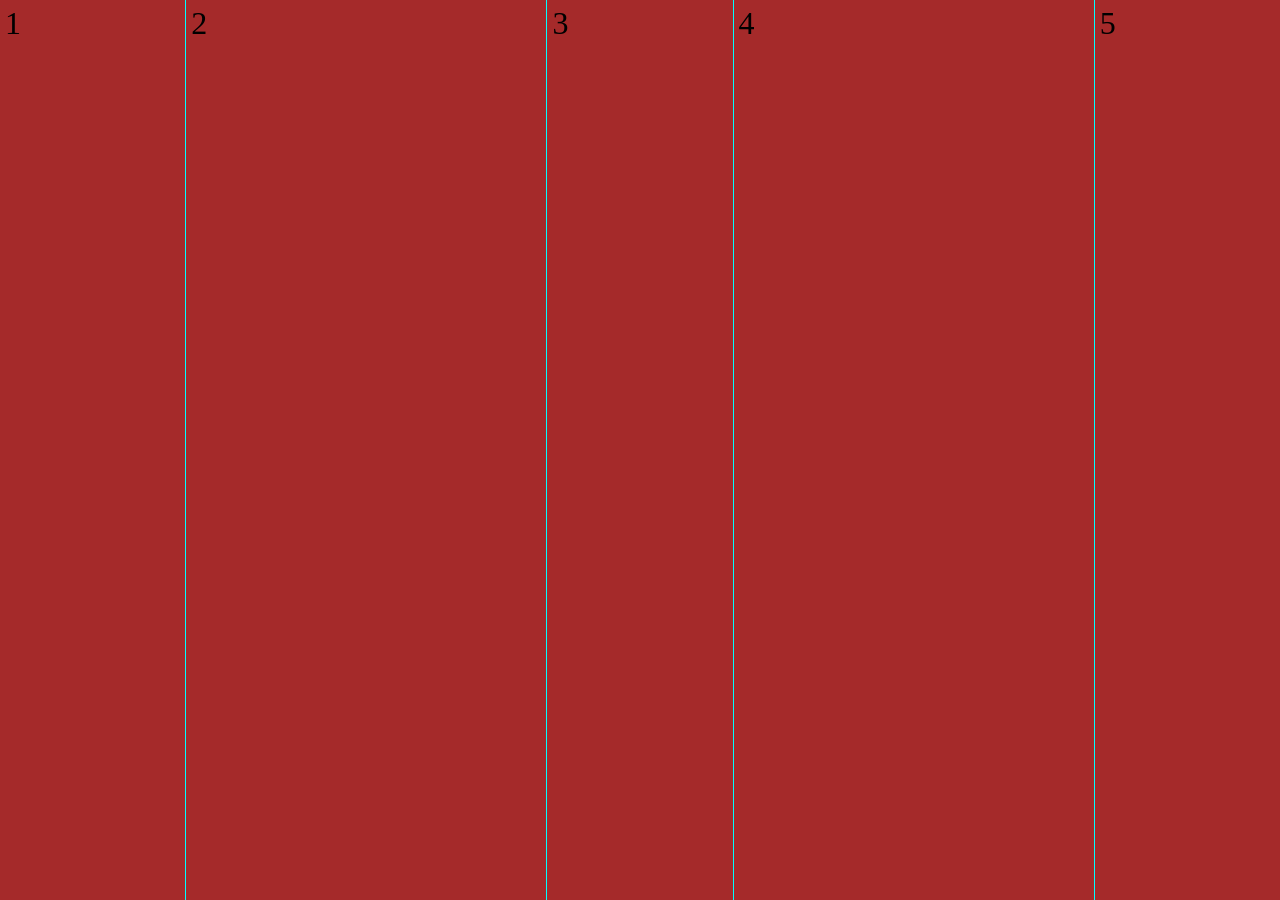
==== flexbox/index.html @ b010e37d "flexbox learning" ====
<!doctype html>
<html lang="en">
  <head>
    <meta charset="UTF-8" />
    <meta name="viewport" content="width=device-width, initial-scale=1.0" />
    <title>Document</title>
    <style>
      * {
        margin: 0;
        padding: 0;
      }

      .parent {
        background-color: aqua;
        display: flex;

        gap: 1px;
        display: flex;
        height: 100vh;
        
      }

      .child {
        padding: 5px;
        font-size: xx-large;
        background-color: brown;
        flex: 1;
        
      }

      .child:nth-child(1){
        flex-grow: 1;
      }

      .child:nth-child(2){
        flex-grow: 2;
      }

      .child:nth-child(3){
        flex-grow: 1;
      }

      .child:nth-child(4){
        flex-grow: 2;
      }

      .child:nth-child(5){
        flex-grow: 1;
      }
      
    </style>
  </head>
  <body>
    <div class="parent">
      <div class="child">1</div>
      <div class="child">2
      </div>
      <div class="child">3</div>
      <div class="child">4</div>
      <div class="child">5</div>
    </div>
  </body>
</html>
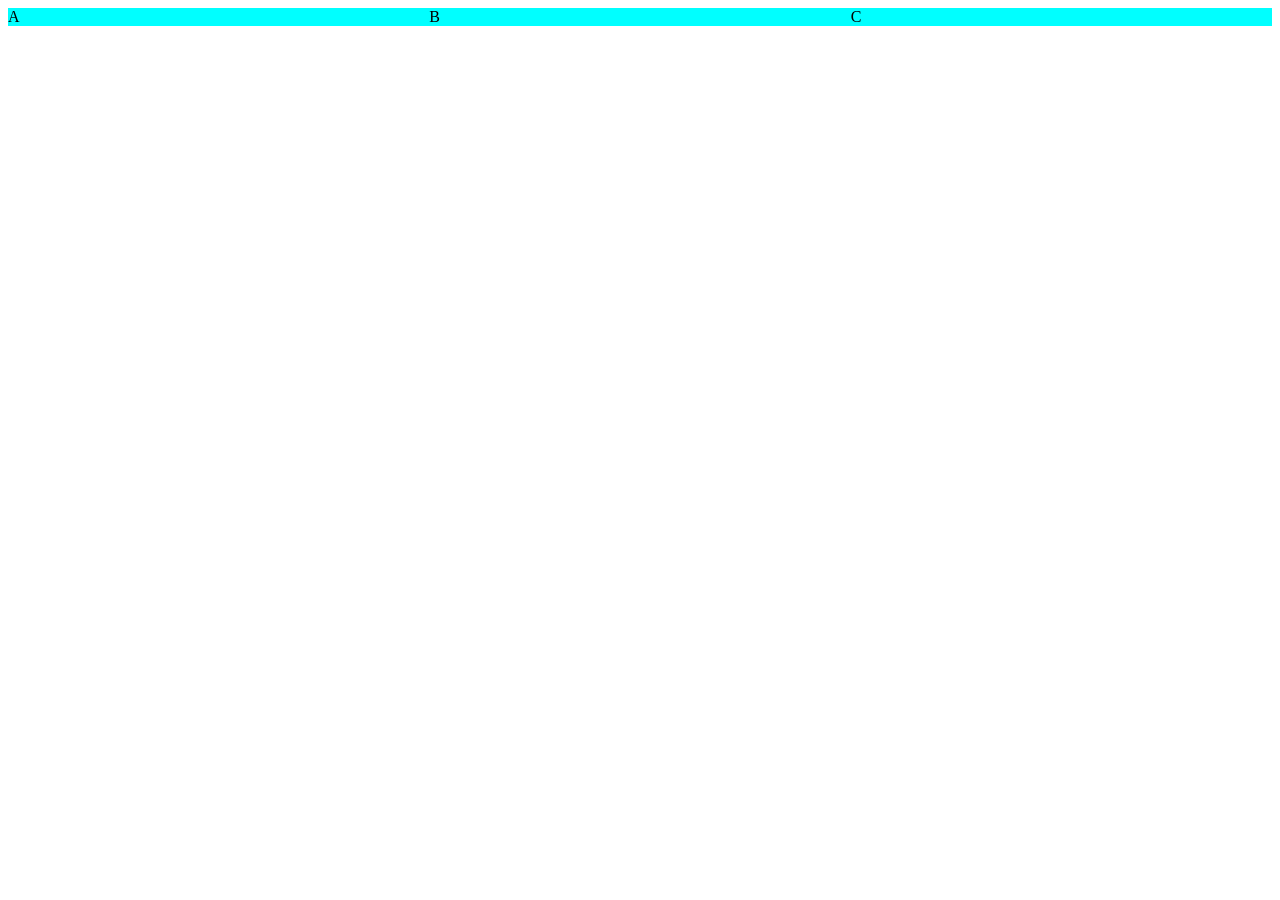
==== commit 9793defa: "flexbox grow shrink and basis" ====
--- a/flexbox/index.html
+++ b/flexbox/index.html
@@ -1,63 +1,49 @@
-<!doctype html>
+<!DOCTYPE html>
 <html lang="en">
-  <head>
-    <meta charset="UTF-8" />
-    <meta name="viewport" content="width=device-width, initial-scale=1.0" />
-    <title>Document</title>
-    <style>
-      * {
-        margin: 0;
-        padding: 0;
-      }
+<head>
+  <meta charset="UTF-8">
+  <meta name="viewport" content="width=device-width, initial-scale=1.0">
+  <title>Document</title>
 
-      .parent {
-        background-color: aqua;
-        display: flex;
+  <style>
+    .parent{
+      display: flex;
+      background-color: red;
+    }
 
-        gap: 1px;
-        display: flex;
-        height: 100vh;
-        
-      }
+    .child{
+      background-color: aqua;
+      width: 200px;
+      flex:1
+      
+    }
 
-      .child {
-        padding: 5px;
-        font-size: xx-large;
-        background-color: brown;
-        flex: 1;
-        
-      }
+    /* .child:nth-child(1){
+      background-color: blueviolet;
+      flex-basis: 200px;
+      flex-grow: 1;
+    }
 
-      .child:nth-child(1){
-        flex-grow: 1;
-      }
+     .child:nth-child(2){
+      background-color:aquamarine;
+      flex-grow: 2;
+      flex-shrink: 2;
+    }
 
-      .child:nth-child(2){
-        flex-grow: 2;
-      }
+    .child:nth-child(3){
+      background-color:brown;
+      flex-shrink: 1;
+    } */
 
-      .child:nth-child(3){
-        flex-grow: 1;
-      }
+    
+  </style>
 
-      .child:nth-child(4){
-        flex-grow: 2;
-      }
-
-      .child:nth-child(5){
-        flex-grow: 1;
-      }
-      
-    </style>
-  </head>
-  <body>
-    <div class="parent">
-      <div class="child">1</div>
-      <div class="child">2
-      </div>
-      <div class="child">3</div>
-      <div class="child">4</div>
-      <div class="child">5</div>
-    </div>
-  </body>
-</html>
+</head>
+<body>
+  <div class="parent"> 
+    <div class="child">A</div>
+    <div class="child">B</div>
+    <div class="child">C</div>
+  </div>
+</body>
+</html>
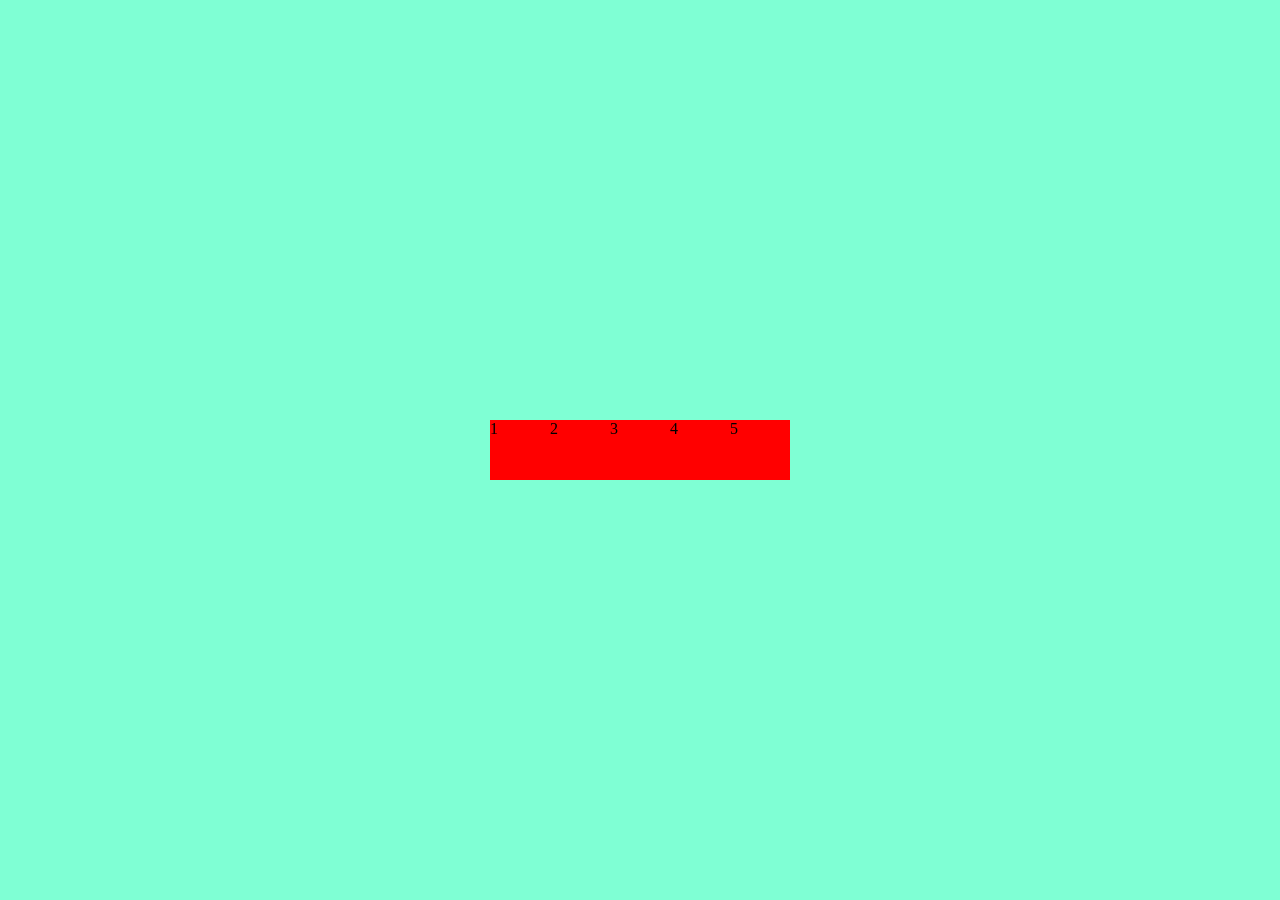
==== commit 16cbf990: "flexbox complete" ====
--- a/flexbox/index.html
+++ b/flexbox/index.html
@@ -1,49 +1,19 @@
-<!DOCTYPE html>
+<!doctype html>
 <html lang="en">
-<head>
-  <meta charset="UTF-8">
-  <meta name="viewport" content="width=device-width, initial-scale=1.0">
-  <title>Document</title>
+  <head>
+    <meta charset="UTF-8" />
+    <meta name="viewport" content="width=device-width, initial-scale=1.0" />
+    <title>Document</title>
+    <link rel="stylesheet" href="style.css">
+  </head>
+  <body>
+<div class="parent">
+    <div class="child">1</div>
+    <div class="child">2</div>
+    <div class="child">3</div>
+    <div class="child">4</div>
+    <div class="child">5</div>
+</div>
 
-  <style>
-    .parent{
-      display: flex;
-      background-color: red;
-    }
-
-    .child{
-      background-color: aqua;
-      width: 200px;
-      flex:1
-      
-    }
-
-    /* .child:nth-child(1){
-      background-color: blueviolet;
-      flex-basis: 200px;
-      flex-grow: 1;
-    }
-
-     .child:nth-child(2){
-      background-color:aquamarine;
-      flex-grow: 2;
-      flex-shrink: 2;
-    }
-
-    .child:nth-child(3){
-      background-color:brown;
-      flex-shrink: 1;
-    } */
-
-    
-  </style>
-
-</head>
-<body>
-  <div class="parent"> 
-    <div class="child">A</div>
-    <div class="child">B</div>
-    <div class="child">C</div>
-  </div>
-</body>
-</html>+  </body>
+</html>
--- a/flexbox/style.css
+++ b/flexbox/style.css
@@ -0,0 +1,30 @@
+* {
+  margin: 0;
+  padding: 0;
+}
+
+.parent {
+  /* width: 300px; */
+  height: 100vh;
+  background-color: aquamarine;
+
+  display: flex;
+  /* flex-direction: row-reverse; */
+  /* justify-content: space-evenly; */
+  /* align-items: center; */
+  /* justify-content: center;
+  align-items: center; */
+
+ /* gap: 20px; */
+ /* flex-wrap: wrap; */
+ 
+ justify-content: center;
+ align-items: center;
+
+}
+
+.child{
+    width: 60px;
+    height: 60px;
+    background-color: red;
+}
